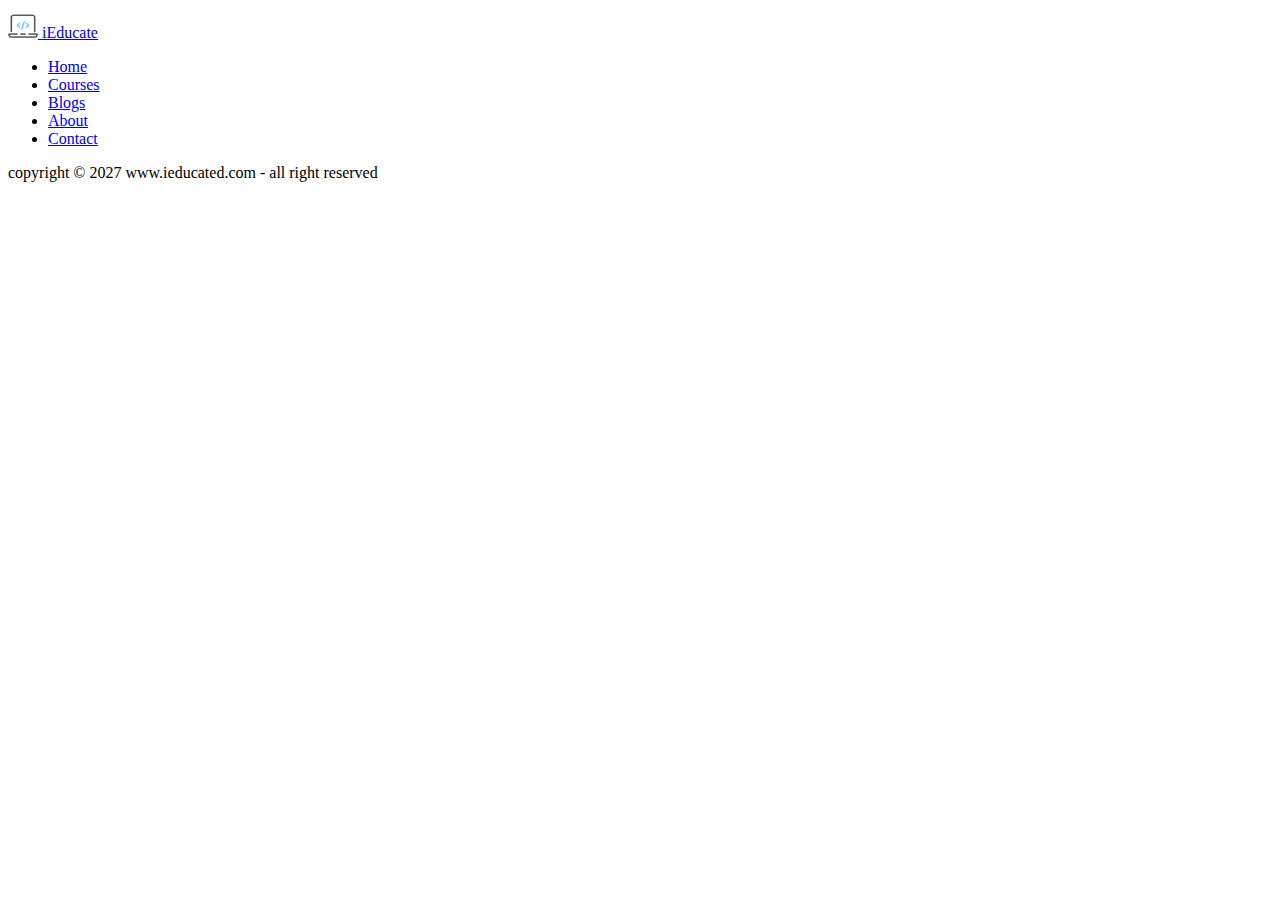
==== index.html @ 75812166 "end try" ====
<!DOCTYPE html>
<html lang="en">

<head>
    <meta charset="UTF-8">
    <meta http-equiv="X-UA-Compatible" content="IE=edge">
    <meta name="viewport" content="width=device-width, initial-scale=1.0">
    <link rel="stylesheet" href="css/responsive.css">
    <link rel="stylesheet" href="css/style.css">
    <link href="https://cdn.jsdelivr.net/npm/bootstrap@5.2.2/dist/css/bootstrap.min.css" rel="stylesheet" integrity="sha384-Zenh87qX5JnK2Jl0vWa8Ck2rdkQ2Bzep5IDxbcnCeuOxjzrPF/et3URy9Bv1WTRi" crossorigin="anonymous">
    <link rel="stylesheet" href="https://unicons.iconscout.com/release/v4.0.0/css/line.css">
    <title>iEducate - Transforming Online Education</title>
    <link rel="icon" type="image/x-icon" href="assets/img/favIcon.png">
    <link rel="stylesheet" href="https://cdnjs.cloudflare.com/ajax/libs/font-awesome/4.7.0/css/font-awesome.min.css">
</head>

<body>
  <header>
    <div class="container">
      <header class="d-flex flex-wrap justify-content-center py-3 mb-4 border-bottom">
        <a href="#" class="d-flex align-items-center mb-3 mb-md-0 me-md-auto text-dark text-decoration-none">
          <img src="./assets/img/favIcon.png" width="30" height="30" alt="">
          <span class="fs-4">iEducate</span>
        </a>
  
        <ul class="nav nav-pills">
          <li class="nav-item"><a href="#" class="nav-link active" aria-current="page">Home</a></li>
          <li class="nav-item"><a href="./courses.html" class="nav-link">Courses</a></li>
          <li class="nav-item"><a href="./blogs.html" class="nav-link">Blogs</a></li>
          <li class="nav-item"><a href="./about.html" class="nav-link">About</a></li>
          <li class="nav-item"><a href="./contactus.html" class="nav-link">Contact</a></li>
        </ul>
      </header>
    </div>
  </header>
    <footer class="py-3 my-4">
        <p class="text-center text-muted">copyright &copy; 2027 www.ieducated.com - all right reserved</p>
      </footer>
      <script src="./js/resp.js"></script>
    <script src="https://cdn.jsdelivr.net/npm/bootstrap@5.2.2/dist/js/bootstrap.bundle.min.js" integrity="sha384-OERcA2EqjJCMA+/3y+gxIOqMEjwtxJY7qPCqsdltbNJuaOe923+mo//f6V8Qbsw3" crossorigin="anonymous"></script>
</body>

</html>
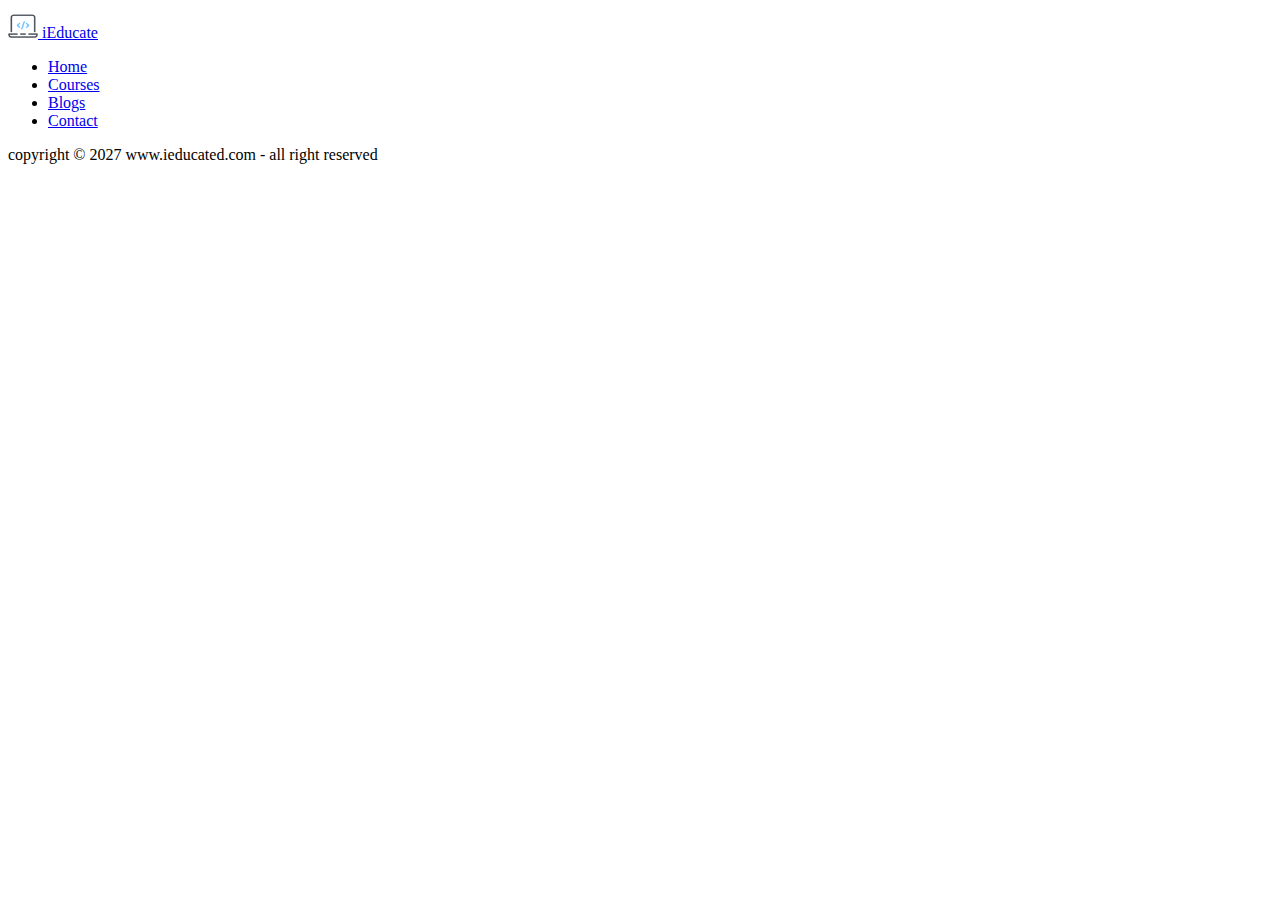
==== commit 7fb9e6cd: "update some pages" ====
--- a/index.html
+++ b/index.html
@@ -27,7 +27,6 @@
           <li class="nav-item"><a href="#" class="nav-link active" aria-current="page">Home</a></li>
           <li class="nav-item"><a href="./courses.html" class="nav-link">Courses</a></li>
           <li class="nav-item"><a href="./blogs.html" class="nav-link">Blogs</a></li>
-          <li class="nav-item"><a href="./about.html" class="nav-link">About</a></li>
           <li class="nav-item"><a href="./contactus.html" class="nav-link">Contact</a></li>
         </ul>
       </header>
--- a/css/style.css
+++ b/css/style.css
@@ -0,0 +1,32 @@
+.flex{
+    font-size:xx-large;
+    text-align: center;
+}
+.h-40{
+    border-radius: 10rem;
+    height: 14rem;
+    width: auto;
+}
+#facebook{
+    margin: 0.5rem;
+}
+#twitter{
+    margin: 0.5rem;
+}
+#instagram{
+    margin: 0.5rem;
+
+}
+#github{
+    margin: 0.5rem;
+}
+.col{
+    display: flex;
+}
+.card-img-top{
+    height: 20rem;
+}
+.bd-placeholder-img{
+    display: flex;
+    align-items: stretch;
+}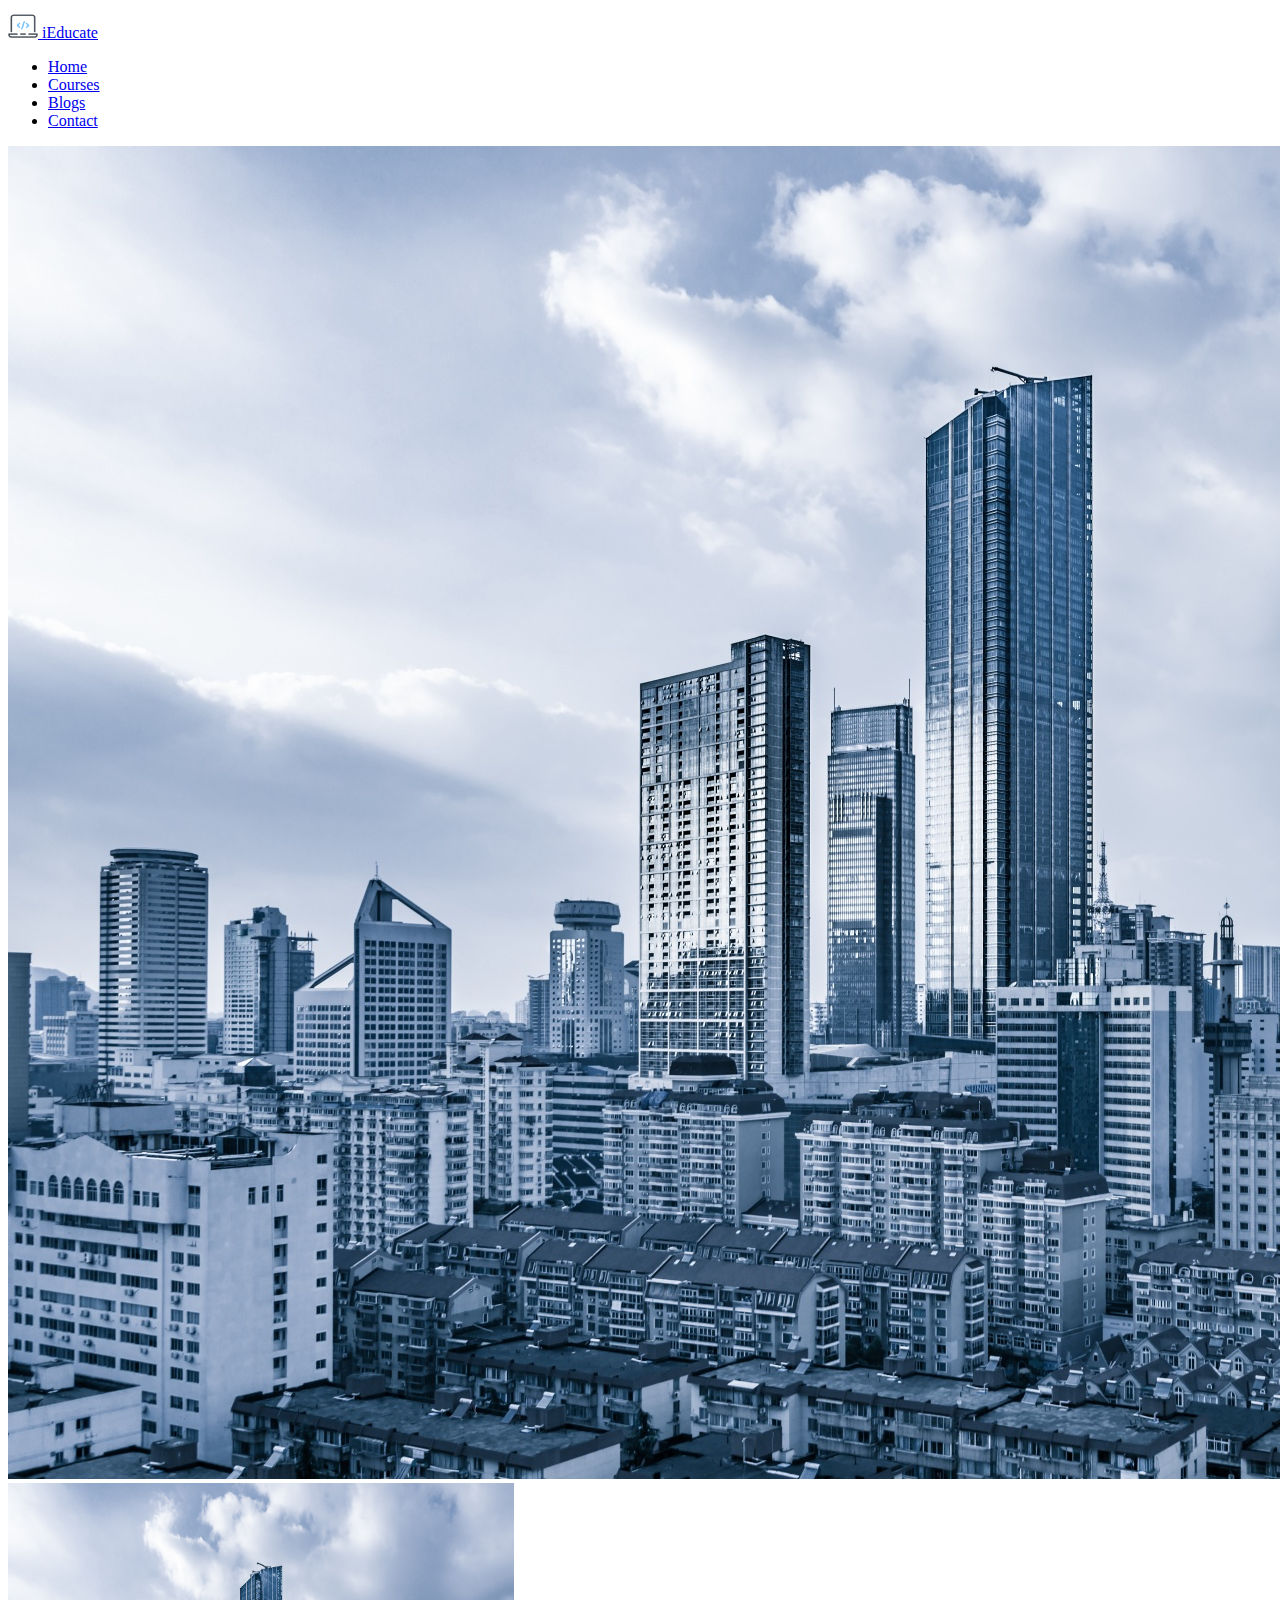
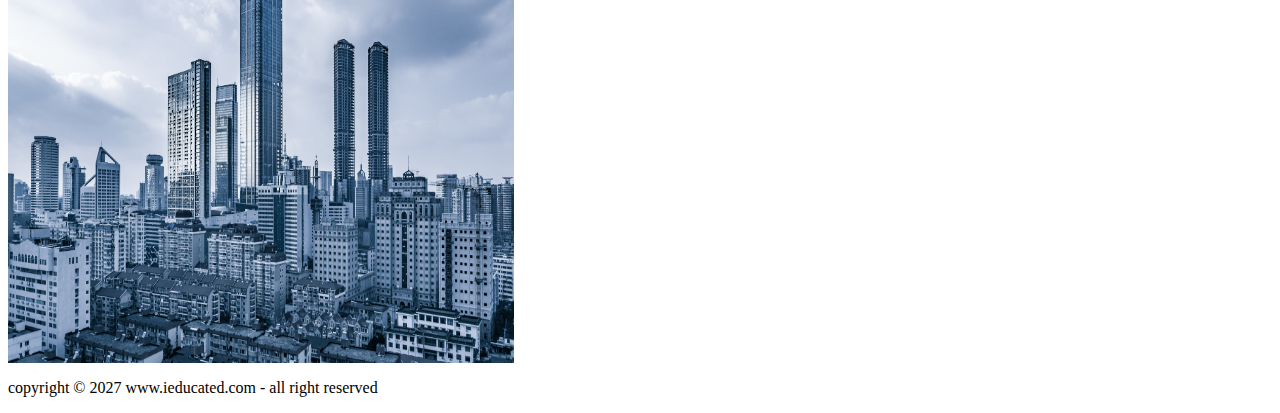
==== commit 63e1c302: "update" ====
--- a/index.html
+++ b/index.html
@@ -32,9 +32,17 @@
       </header>
     </div>
   </header>
-    <footer class="py-3 my-4">
-        <p class="text-center text-muted">copyright &copy; 2027 www.ieducated.com - all right reserved</p>
-      </footer>
+  <main>
+    <section>
+      <div class="main-img">
+        <div><img src="./assets/img/bg.jpg" alt=""></div>
+        <img class="home-img" src="./assets/img/bg.jpg" alt="background image">
+      </div>
+    </section>
+  </main>
+  <footer class="py-3 my-4">
+    <p class="text-center text-muted">copyright &copy; 2027 www.ieducated.com - all right reserved</p>
+  </footer>
       <script src="./js/resp.js"></script>
     <script src="https://cdn.jsdelivr.net/npm/bootstrap@5.2.2/dist/js/bootstrap.bundle.min.js" integrity="sha384-OERcA2EqjJCMA+/3y+gxIOqMEjwtxJY7qPCqsdltbNJuaOe923+mo//f6V8Qbsw3" crossorigin="anonymous"></script>
 </body>
--- a/css/style.css
+++ b/css/style.css
@@ -25,8 +25,19 @@
 }
 .card-img-top{
     height: 20rem;
+    width:auto;
 }
 .bd-placeholder-img{
     display: flex;
     align-items: stretch;
-}+}
+.col{
+    display: flex;
+    justify-content: stretch;
+}
+.home-img{
+    display: flex;
+    flex-direction: row;
+    height: 30rem;
+    width: 40%;
+}
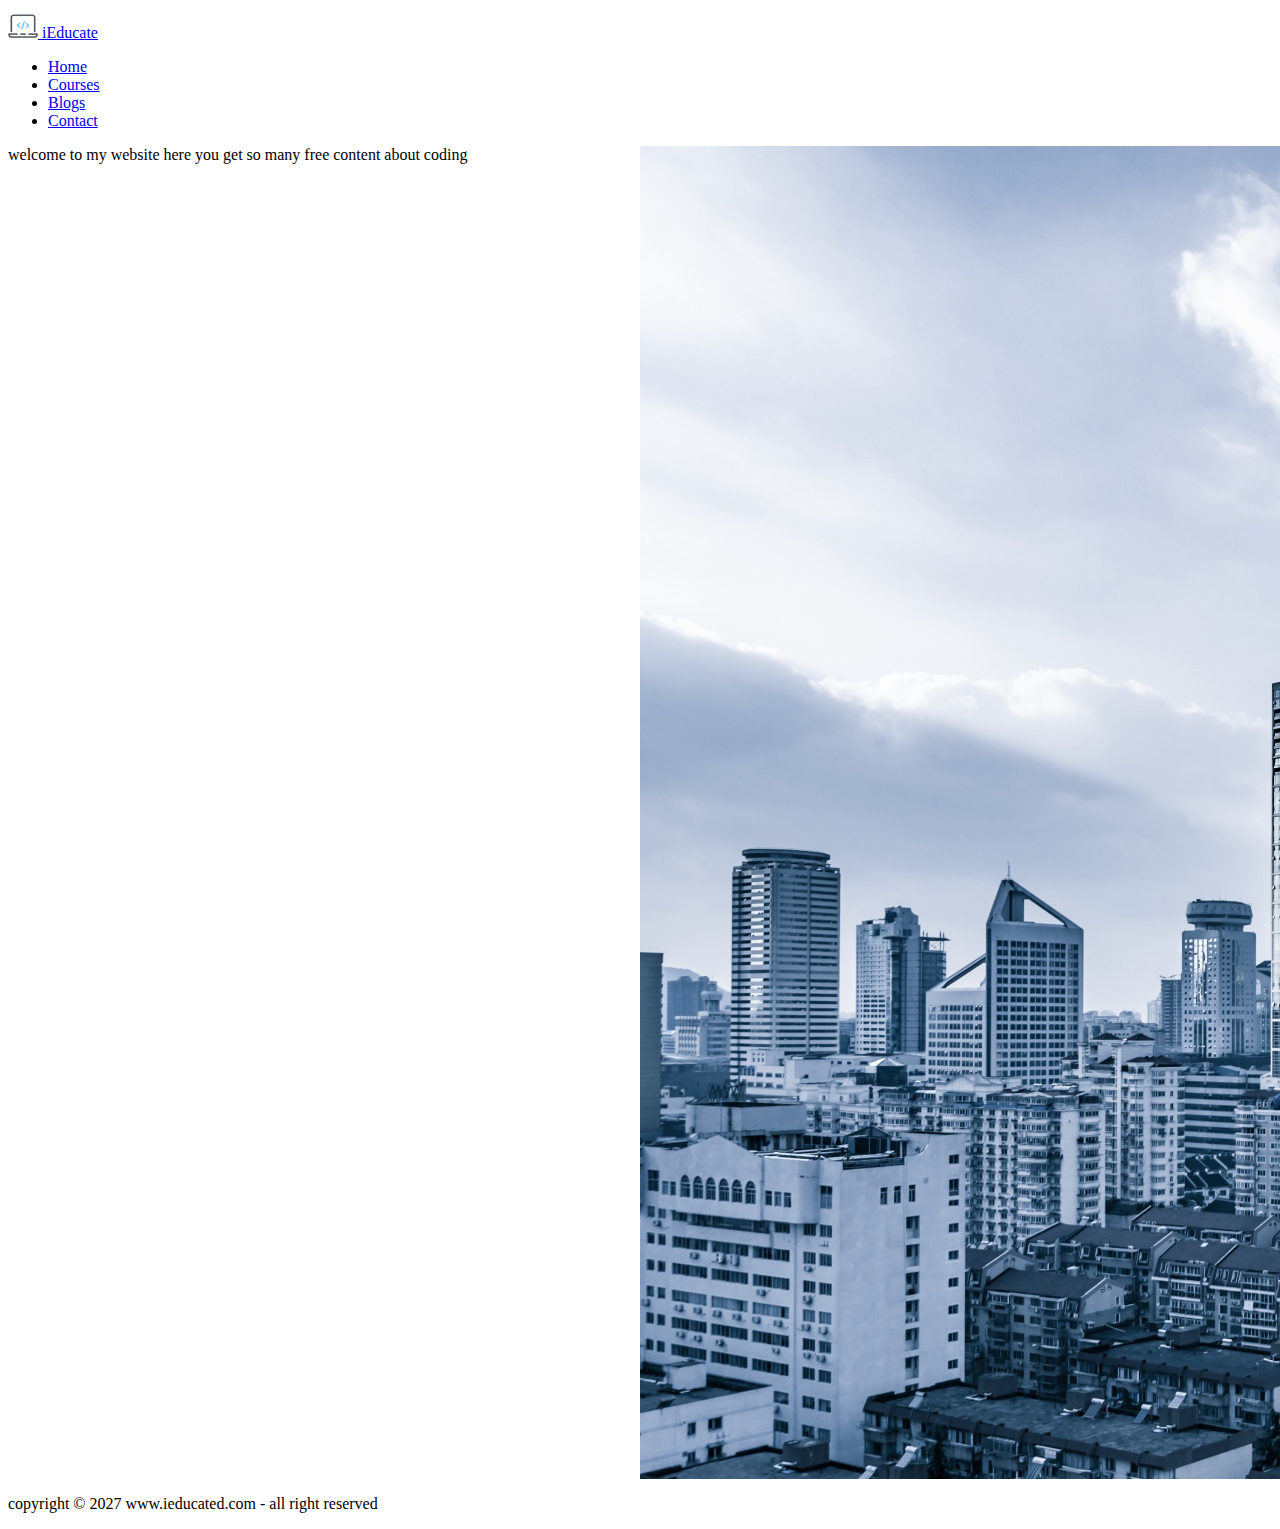
==== commit 8a20b1d0: "working on home page" ====
--- a/index.html
+++ b/index.html
@@ -34,9 +34,13 @@
   </header>
   <main>
     <section>
-      <div class="main-img">
-        <div><img src="./assets/img/bg.jpg" alt=""></div>
-        <img class="home-img" src="./assets/img/bg.jpg" alt="background image">
+      <div class="home-div">
+        <div class="home-content">
+          welcome to my website here you get so many free content about coding
+        </div>
+        <div class="home-img">
+          <img src="./assets/img/bg.jpg" alt="">
+        </div>
       </div>
     </section>
   </main>
--- a/css/style.css
+++ b/css/style.css
@@ -35,9 +35,17 @@
     display: flex;
     justify-content: stretch;
 }
+.home-div{
+    display: flex;
+    flex-direction: row;
+}
+.home-content{
+    display: flex;
+    height: 50%;
+    width:50%;
+}
 .home-img{
     display: flex;
-    flex-direction: row;
-    height: 30rem;
-    width: 40%;
-}
+    width: 50%;
+    border-radius: 10rem;
+}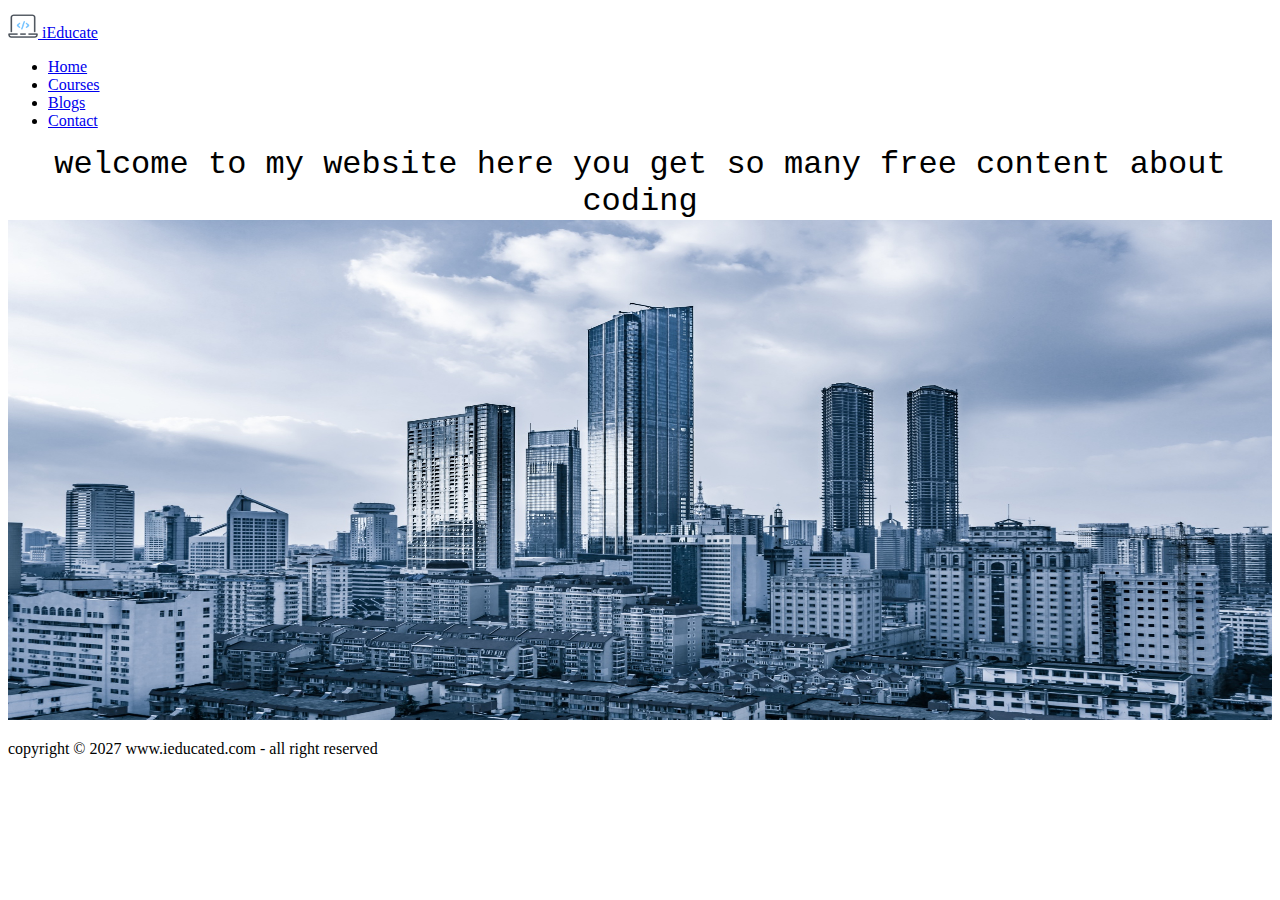
==== commit a8f7ab78: "home page and image set" ====
--- a/index.html
+++ b/index.html
@@ -39,7 +39,7 @@
           welcome to my website here you get so many free content about coding
         </div>
         <div class="home-img">
-          <img src="./assets/img/bg.jpg" alt="">
+          <img class="home-img-main" src="./assets/img/bg.jpg" alt="">
         </div>
       </div>
     </section>
--- a/css/style.css
+++ b/css/style.css
@@ -37,15 +37,16 @@
 }
 .home-div{
     display: flex;
-    flex-direction: row;
+    flex-direction: column;
 }
 .home-content{
     display: flex;
-    height: 50%;
-    width:50%;
+    text-align: center;
+    font-family: 'Courier New', Courier, monospace;
+    font-size:xx-large;
+    text-shadow: 5000vh;
 }
-.home-img{
-    display: flex;
-    width: 50%;
-    border-radius: 10rem;
+.home-img-main{
+    width: 100%;
+    height: 500px;
 }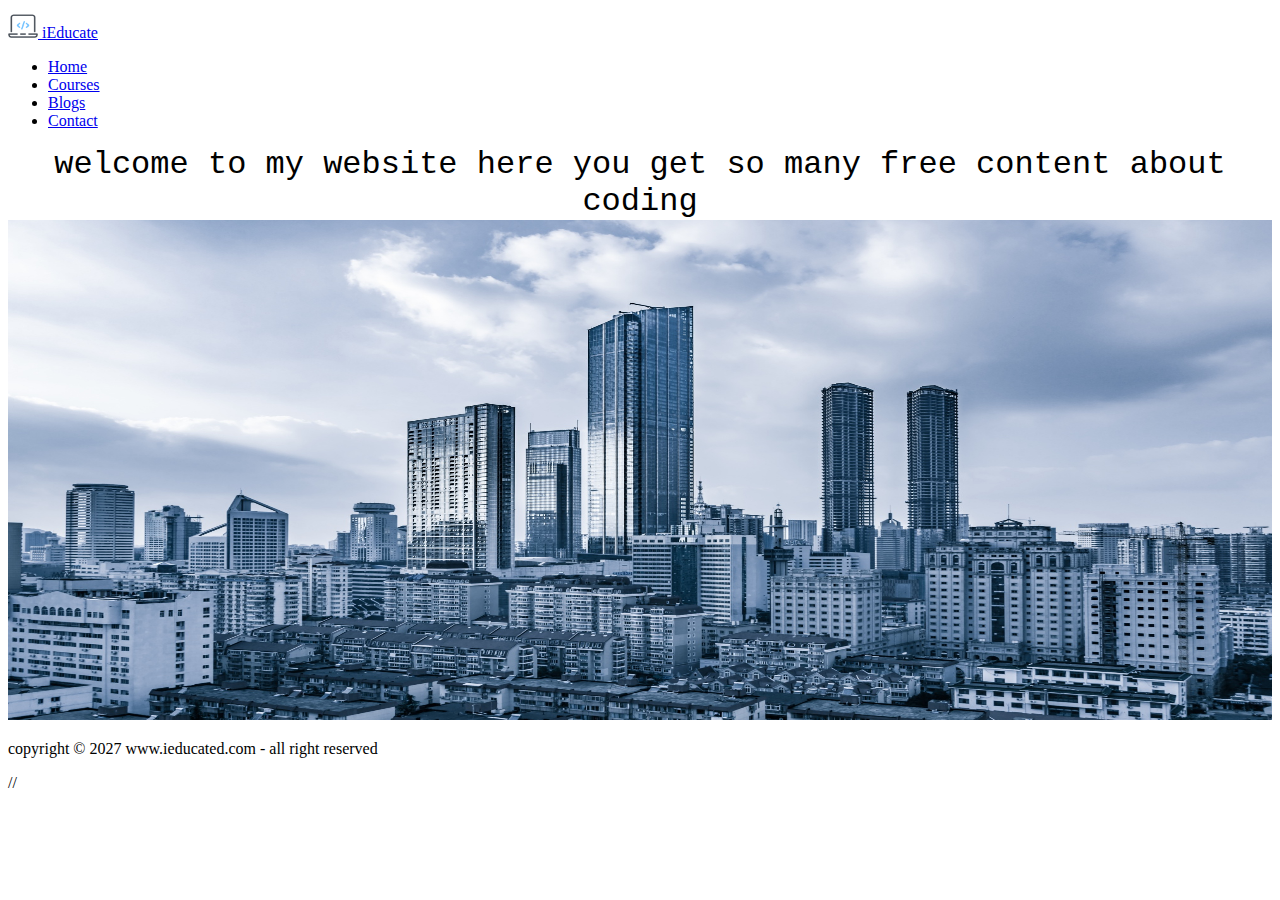
==== commit 156c1223: "Update index.html" ====
--- a/index.html
+++ b/index.html
@@ -47,8 +47,8 @@
   <footer class="py-3 my-4">
     <p class="text-center text-muted">copyright &copy; 2027 www.ieducated.com - all right reserved</p>
   </footer>
-      <script src="./js/resp.js"></script>
+     // <script src="./js/resp.js"></script>
     <script src="https://cdn.jsdelivr.net/npm/bootstrap@5.2.2/dist/js/bootstrap.bundle.min.js" integrity="sha384-OERcA2EqjJCMA+/3y+gxIOqMEjwtxJY7qPCqsdltbNJuaOe923+mo//f6V8Qbsw3" crossorigin="anonymous"></script>
 </body>
 
-</html>+</html>
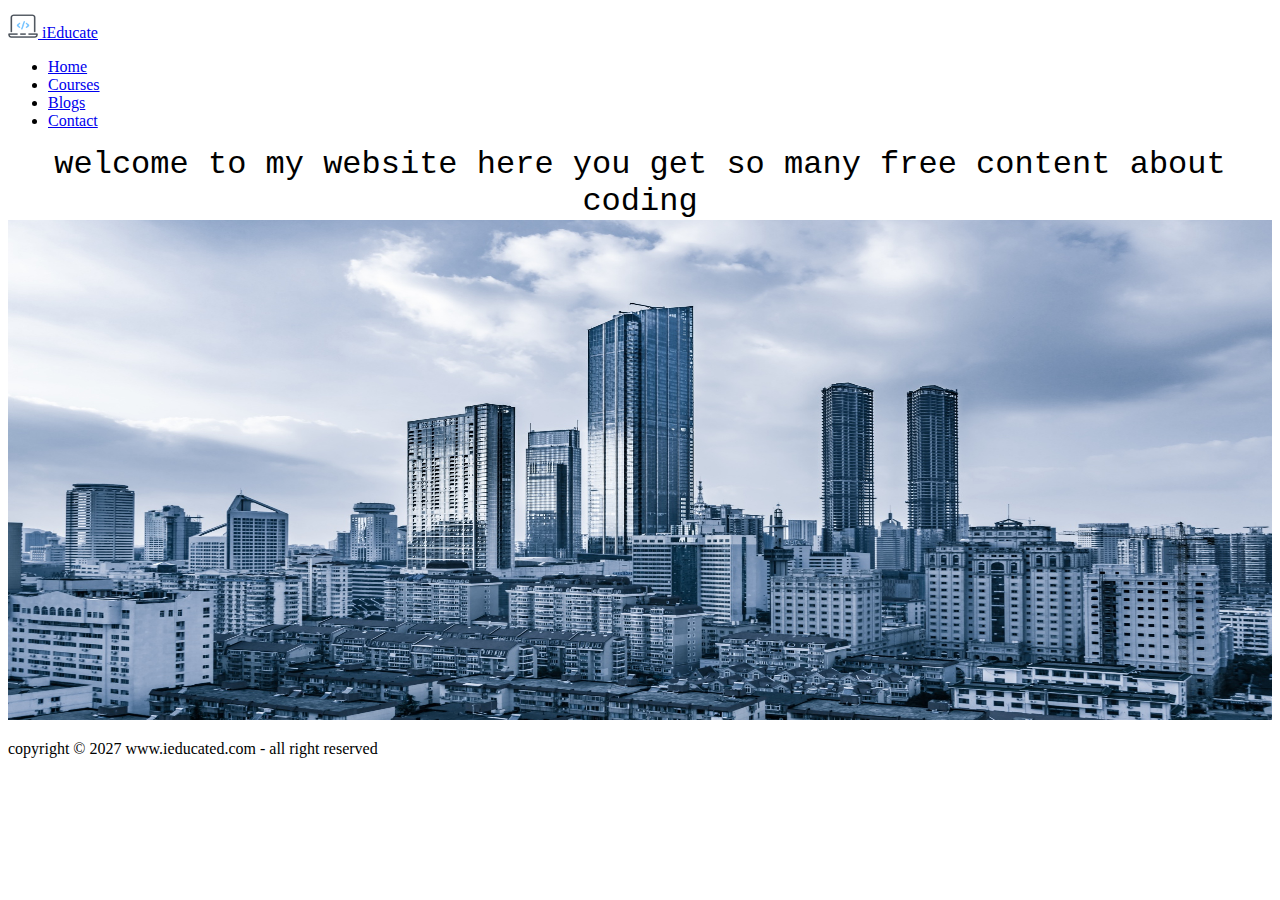
==== commit 5757faa4: "Update index.html" ====
--- a/index.html
+++ b/index.html
@@ -47,7 +47,7 @@
   <footer class="py-3 my-4">
     <p class="text-center text-muted">copyright &copy; 2027 www.ieducated.com - all right reserved</p>
   </footer>
-     // <script src="./js/resp.js"></script>
+     <script src="./js/resp.js"></script>
     <script src="https://cdn.jsdelivr.net/npm/bootstrap@5.2.2/dist/js/bootstrap.bundle.min.js" integrity="sha384-OERcA2EqjJCMA+/3y+gxIOqMEjwtxJY7qPCqsdltbNJuaOe923+mo//f6V8Qbsw3" crossorigin="anonymous"></script>
 </body>
 
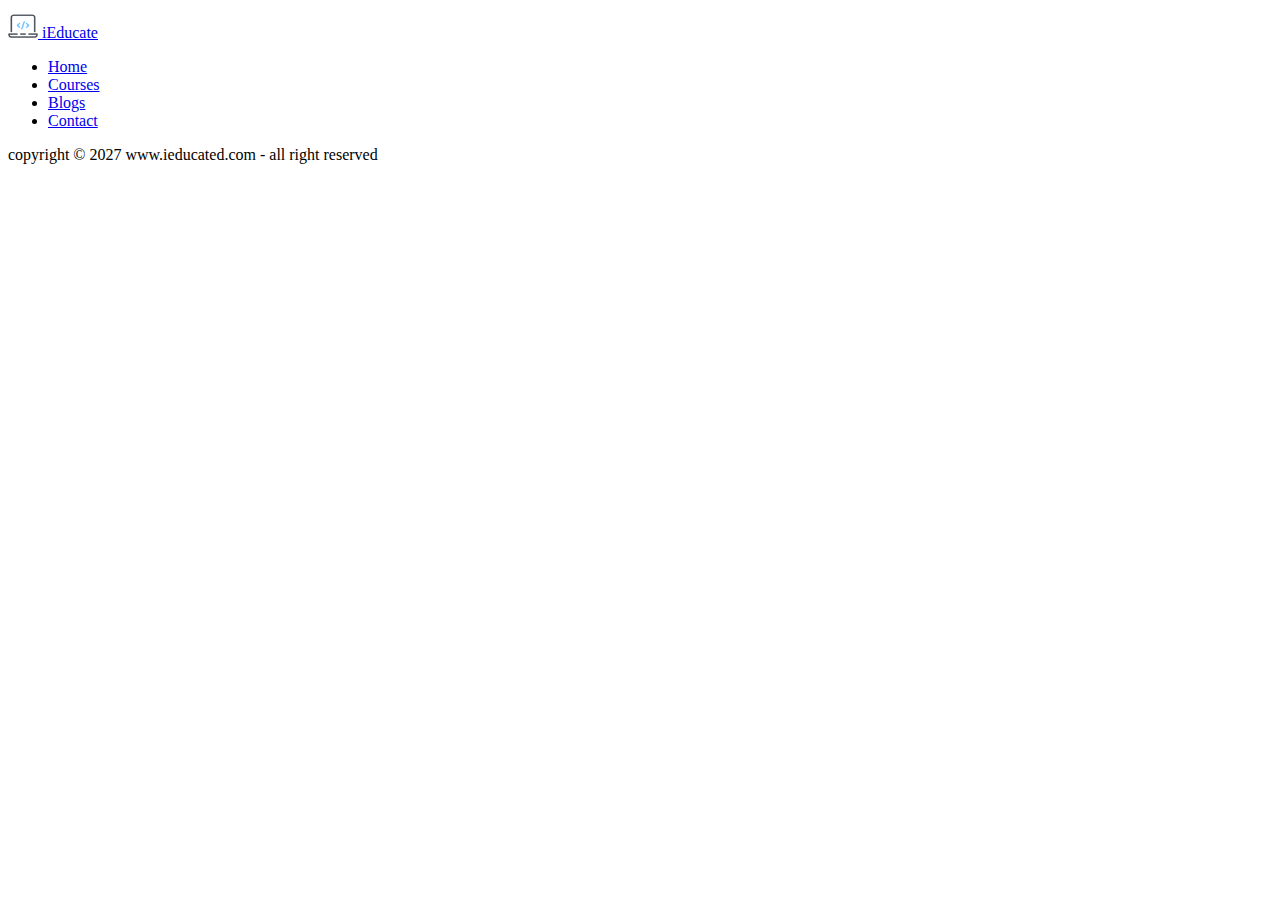
==== commit 9aa54cf4: "Update index.html" ====
--- a/index.html
+++ b/index.html
@@ -32,7 +32,7 @@
       </header>
     </div>
   </header>
-  <main>
+<!--   <main>
     <section>
       <div class="home-div">
         <div class="home-content">
@@ -43,7 +43,7 @@
         </div>
       </div>
     </section>
-  </main>
+  </main> -->
   <footer class="py-3 my-4">
     <p class="text-center text-muted">copyright &copy; 2027 www.ieducated.com - all right reserved</p>
   </footer>
